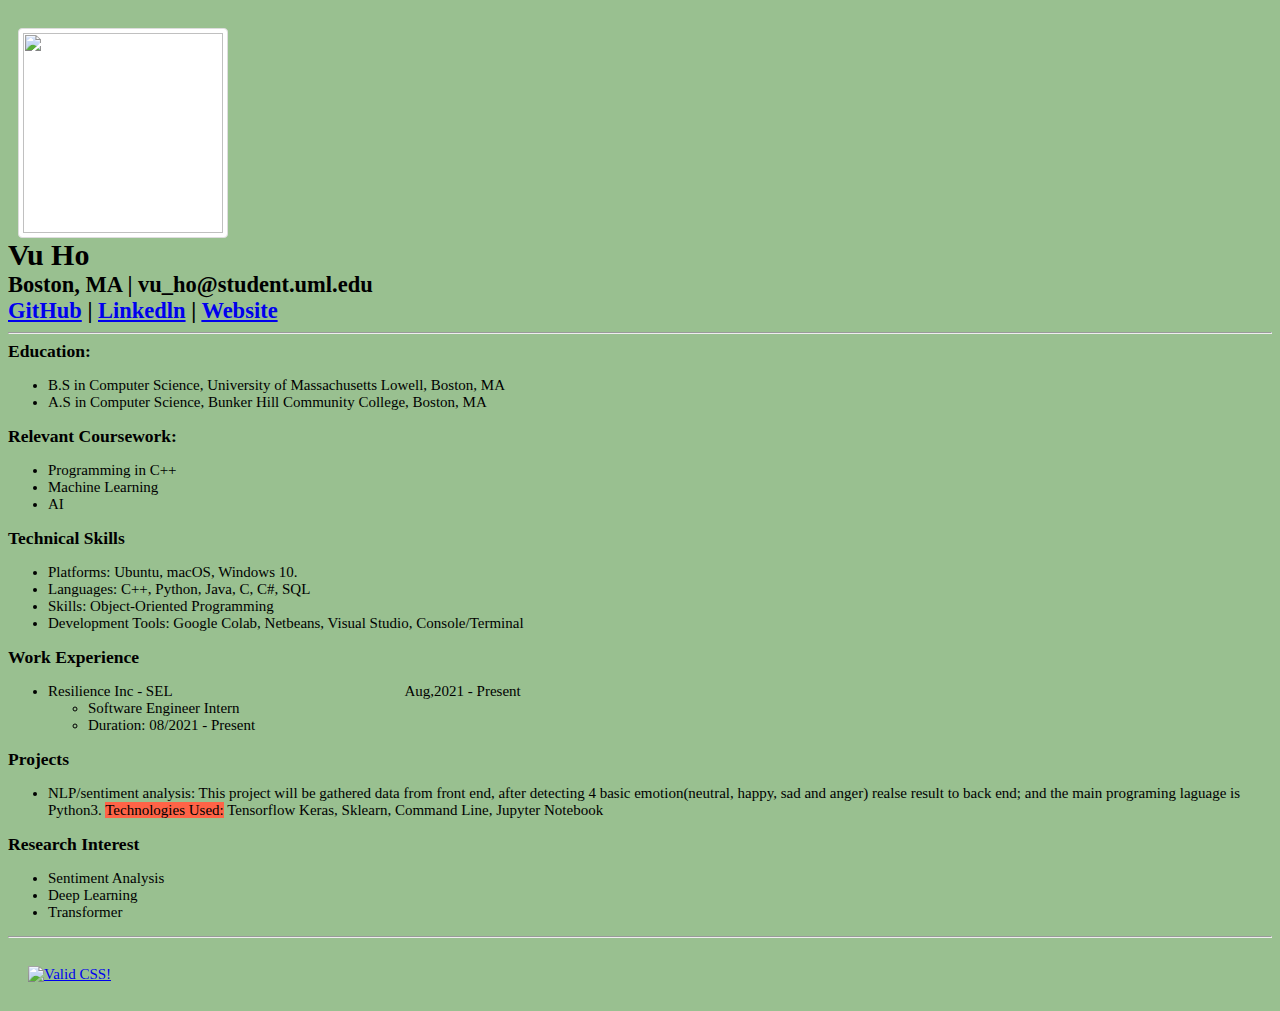
==== index.html @ 8a9849d4 "create file" ====
<!DOCTYPE html>
<!--
File: index.html
GUI Assignment: Creating Your First Web Page
Vu Ho, UMass Lowell Computer Science
Copyright (c) 2021 by Vu. All rights reserved. May be freely copied or excerpted for educational purposes with credit to the author.
updated by VH on Sep 4, 2021 at 8:07 PM
-->
<html lang="en">
  <head>
    <meta charset="utf-8" />
    <title>Vu Ho</title>
    <link href="style.css" rel="stylesheet" type="text/css" />
  </head>

  <body>
    <header>
      <img
        class="img-thumbnail"
        src="https://media-exp1.licdn.com/dms/image/C4E03AQHekPeuS5M5Tw/profile-displayphoto-shrink_200_200/0/1629066893875?e=1636588800&v=beta&t=8lcYqp1rHbbmGZu9jvm9vktxeLJZcmDY-RSlfrwjgig"
        alt=""
        width= "200";
        height= "200";
      />
      <h1>Vu Ho</h1>
      <h2>
        Boston, MA | vu_ho@student.uml.edu
        <nav>
        <a href="https://github.com/vhudo"> GitHub</a> |
        <a href="https://www.linkedin.com/in/vu-ho-0262a620b"> Linkedln</a> |
        <a href="https://vhudo.github.io/GUI/"> Website</a>
        </nav>
      </h2>
      <hr />
    </header>
      <h3>Education:</h3>
      <ul>
        <li>
          B.S in Computer Science, University of Massachusetts Lowell, Boston,
          MA
        </li>
        <li>
          A.S in Computer Science, Bunker Hill Community College, Boston, MA
        </li>
      </ul>

      <h3>Relevant Coursework:</h3>
      <ul>
        <li>Programming in C++</li>
        <li>Machine Learning</li>
        <li>AI</li>
        
      </ul>

      <h3>Technical Skills</h3>
      <ul>
        <li>Platforms: Ubuntu, macOS, Windows 10.</li>
        <li>Languages: C++, Python, Java, C, C#, SQL</li>
        <li>Skills: Object-Oriented Programming</li>
        <li>
          Development Tools: Google Colab, Netbeans, Visual Studio,
          Console/Terminal
        </li>
      </ul>
      <h3>Work Experience</h3>
      <ul>
        <li>
          Resilience Inc - SEL
          &emsp;&emsp;&emsp;&emsp;&emsp;&emsp;&emsp;&emsp;&emsp;
          &emsp;&emsp;&emsp;&emsp;&emsp;&emsp;Aug,2021 - Present <br />
          <ul>
            <li>Software Engineer Intern</li>
            <li>Duration: 08/2021 - Present</li>
          </ul>
        </li>
      </ul>
      <h3>Projects</h3>
      <ul>
        <li>
          NLP/sentiment analysis: This project will be gathered data from front
          end, after detecting 4 basic emotion(neutral, happy, sad and anger)
          realse result to back end; and the main programing laguage is Python3.
          <mark> Technologies Used:</mark>
          Tensorflow Keras, Sklearn, Command Line, Jupyter Notebook
        </li>
      </ul>
      <h3>Research Interest</h3>
      <ul>
          <li>Sentiment Analysis</li>
          <li>Deep Learning</li>
          <li>Transformer</li>
      </ul>

    <hr />

    <!--
    W3C CSS Validation Service: http://jigsaw.w3.org/css-validator
    -->
    <footer>
      <a href="http://jigsaw.w3.org/css-validator/check/referer">
        <img
          style="border: 0; width: 88px; height: 31px"
          src="http://jigsaw.w3.org/css-validator/images/vcss-blue"
          alt="Valid CSS!"
        />
      </a>
    </footer>
  </body>
</html>
---- style.css ----
.img-thumbnail {
  margin-top: 20px;
  margin-left: 10px;
  padding: 4px;
  background-color: #fff;
  border: 1px solid #ddd;
  border-radius: 4px;
  max-width: 100%;
}

body {
  font-size: 15px;
  background-color: #99c090;
}

h1,
.h1,
h2,
.h2,
h3,
.h3 {
    margin: auto;
    font-family: Georgia, "Times New Roman", serif;
}

mark {
  margin: auto;
  background: #ff6347;
  color: #000;
}

footer {
    padding: 20px;
}
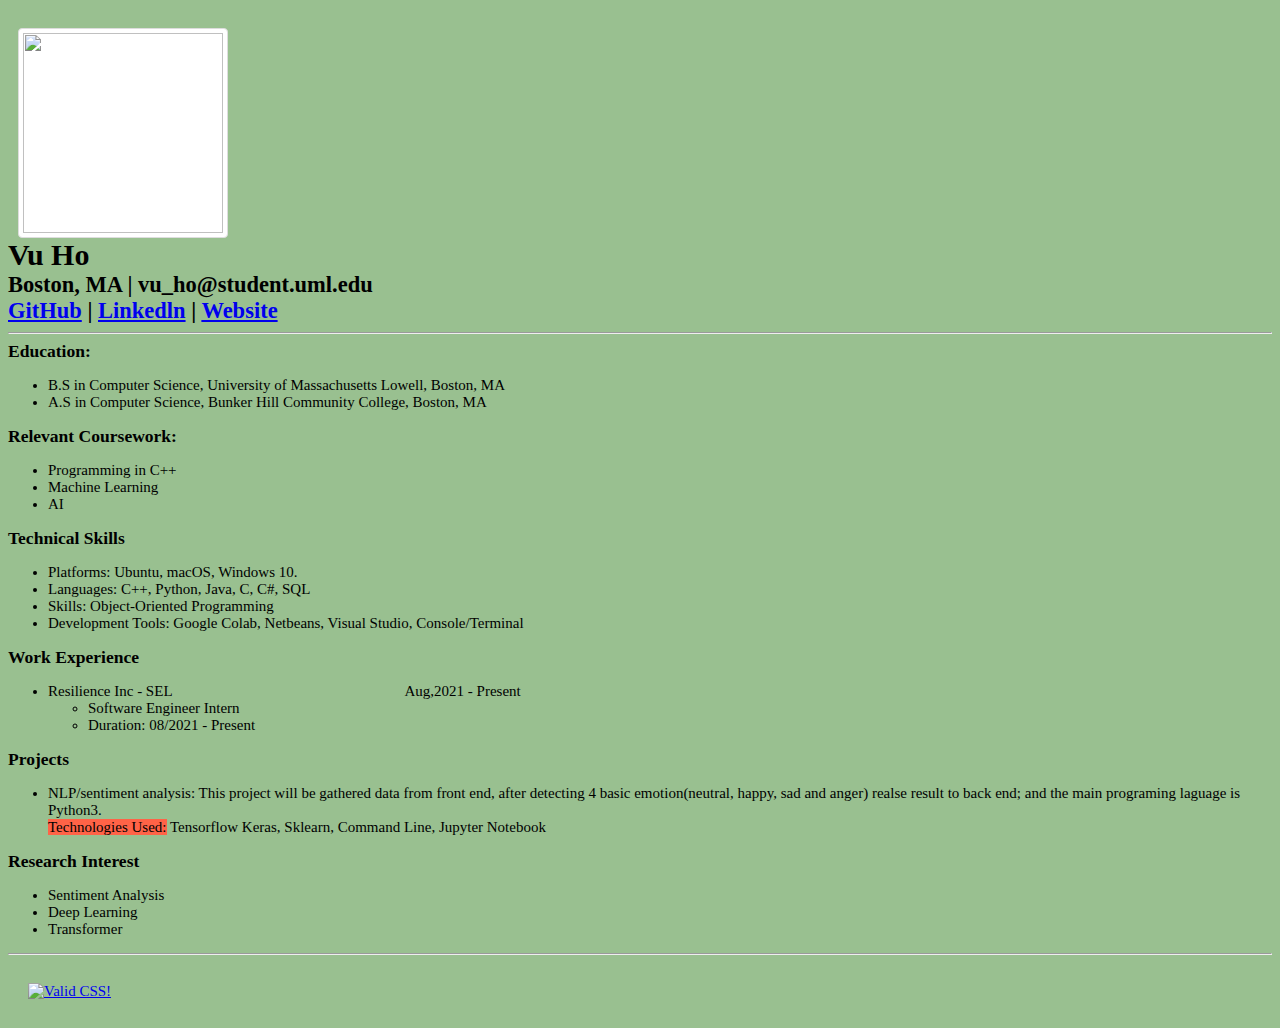
==== commit c3156435: "mirror update" ====
--- a/index.html
+++ b/index.html
@@ -80,6 +80,7 @@
           NLP/sentiment analysis: This project will be gathered data from front
           end, after detecting 4 basic emotion(neutral, happy, sad and anger)
           realse result to back end; and the main programing laguage is Python3.
+          <br />
           <mark> Technologies Used:</mark>
           Tensorflow Keras, Sklearn, Command Line, Jupyter Notebook
         </li>
